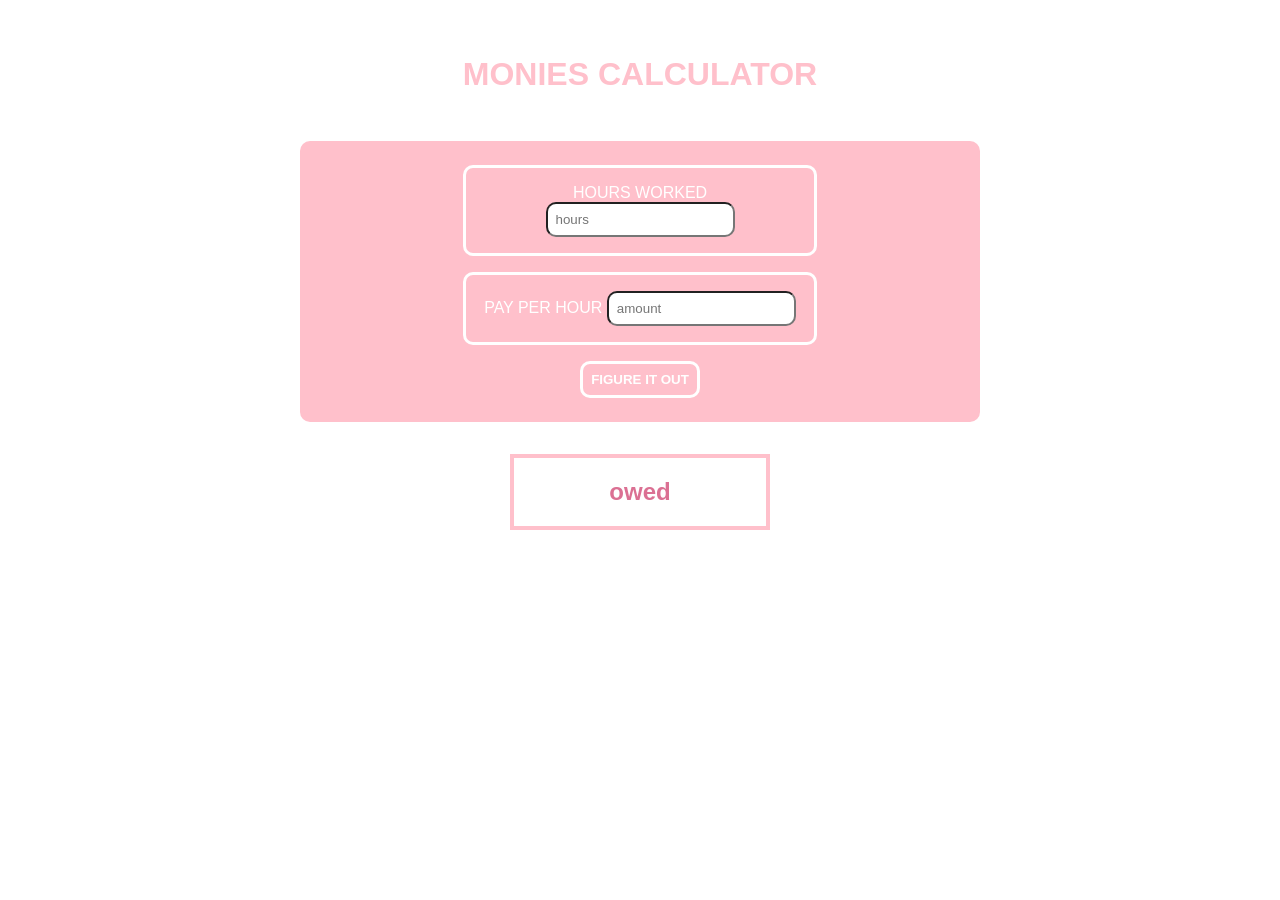
==== index.html @ dce036f6 "push remote" ====
<!DOCTYPE html>
<html lang="en">
<head>
    <meta charset="UTF-8">
    <meta http-equiv="X-UA-Compatible" content="IE=edge">
    <meta name="viewport" content="width=device-width, initial-scale=1.0">

    <link rel="stylesheet" href="style.css">
    <title>Document</title>
</head>
<body>

<header>
    <h1 class="headbox">Monies Calculator</h1>
</header>     


    <div class="box">
        <div class="hours">
            <label for="moneyCalc">HOURS WORKED</label>
            <input type="text" id="moneyCalc"  placeholder="hours">
        </div>
        <div class="pay">
            <label for="pay">PAY PER HOUR</label>
            <input type="text" id="pay"  placeholder="amount">
        </div>
        <button type="button" onClick="cal();">figure it out</button> 
    </div>
    </div>
    <div class="answer">
        <h2 class id="owed">owed</h2>
    </div>

    <script src="script.js"></script>
</body>
</html>
---- style.css ----
.box{
    background-color: pink;
    width:50%;
    margin:auto;
    text-align: center;
    padding:1.5rem;
    color:white;
    font-family: Arial, Helvetica, sans-serif;
    border-radius: 10px;

}

.headbox{
    color:pink;
    font-family:Arial, Helvetica, sans-serif;
    text-transform: uppercase;
    padding:3rem;
    text-align:center;
    margin:auto;
}


button{
    padding:.5rem;
    margin-top: 1rem;
    background-color:pink;
    border: white 3px solid;
    color:white;
    text-transform: uppercase;
    font-weight: 700;
    border-radius: 10px;

}

button:hover{
    background-color: white;
    color:pink;
}

input{
    padding:.5rem;
    border-radius: 10px;
}

.answer{
    border: pink 4px solid;
    width:20%;
    text-align: center;
    font-family: Arial, Helvetica, sans-serif;
    margin:auto;
    margin-top:2rem;
    color:palevioletred
}

.hours{
    border: white 3px solid;
    padding:1rem;
    width:50%;
    margin:auto auto 1rem;
    border-radius: 10px;
}

.pay{
    border: white 3px solid;
    padding:1rem;
    width:50%;
    margin:auto;
    border-radius: 10px;

}

@media only screen and (max-width: 750px) {
    input{
        width:30%;
    }

    .answer{
        padding:1rem;
        width:70%;
    }

    .hours.pay{
        width:90%;
    }

    .box{
        background-color: pink;
        width:85%;
        margin:auto;
        text-align: center;
        padding:1.5rem;
        color:white;
        font-family: Arial, Helvetica, sans-serif;
        border-radius: 10px;
    
    }




  }
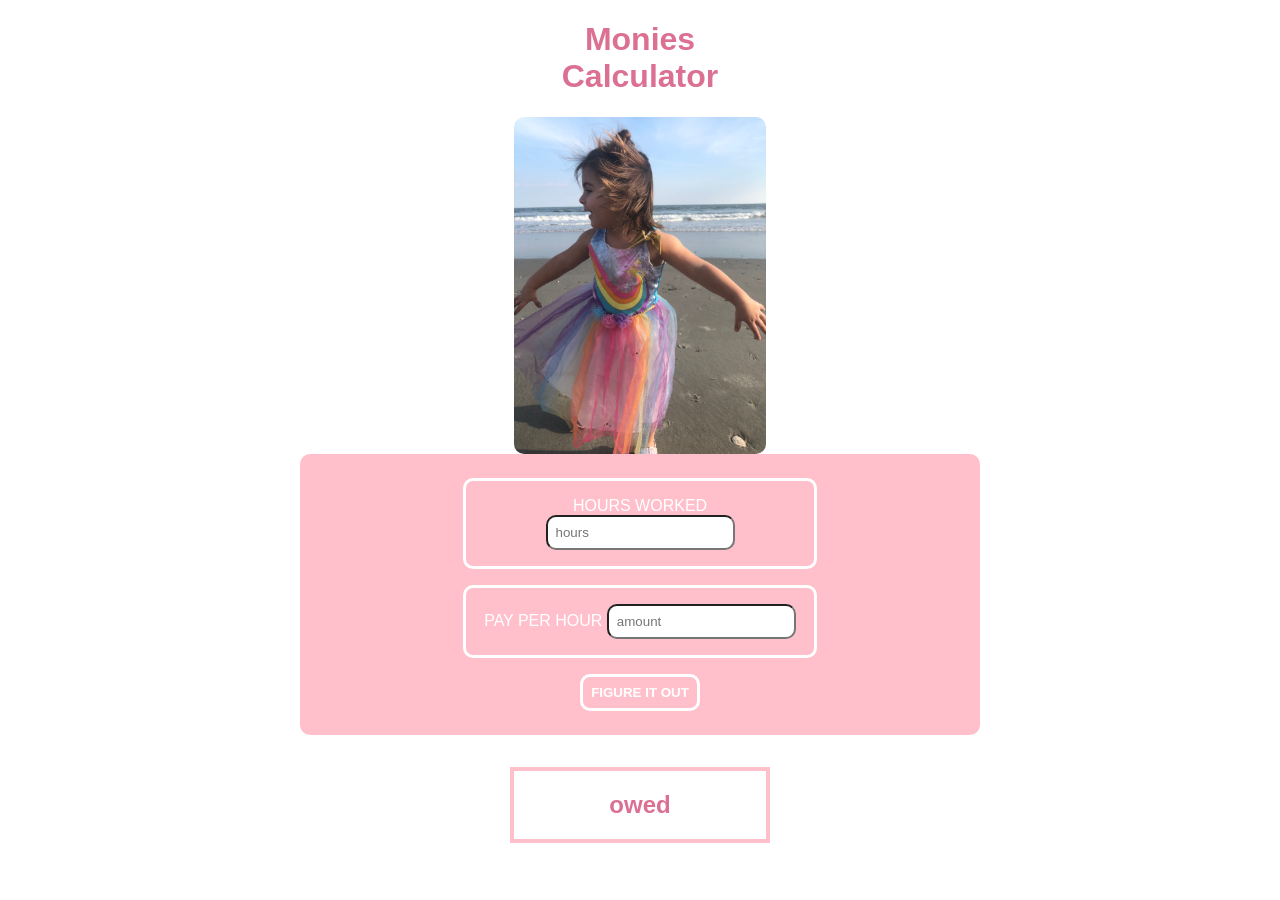
==== commit 3395a56f: "evie picture added" ====
--- a/index.html
+++ b/index.html
@@ -10,12 +10,13 @@
 </head>
 <body>
 
-<header>
-    <h1 class="headbox">Monies Calculator</h1>
-</header>     
+<div class="header">
+    <h1 class="title">Monies <br>Calculator</h1>
+    <img src="IMG_4347.jpg" alt="evie" class="pic">
+</div>
 
 
-    <div class="box">
+    <div class="box fifty">
         <div class="hours">
             <label for="moneyCalc">HOURS WORKED</label>
             <input type="text" id="moneyCalc"  placeholder="hours">
--- a/style.css
+++ b/style.css
@@ -10,14 +10,28 @@
 
 }
 
-.headbox{
-    color:pink;
-    font-family:Arial, Helvetica, sans-serif;
-    text-transform: uppercase;
-    padding:3rem;
-    text-align:center;
+.header{
+    width:50%;
+    display:block;
     margin:auto;
 }
+
+.title{
+    font-size: 2rem;
+    text-align: center;
+    font-family: Arial, Helvetica, sans-serif;
+    color:palevioletred
+}
+.pic{
+    width:40%;
+    display:block;
+    margin-bottom:2rem;
+    border-radius: 10px;
+    margin:auto;
+}
+
+
+
 
 
 button{
@@ -41,6 +55,8 @@
     padding:.5rem;
     border-radius: 10px;
 }
+
+
 
 .answer{
     border: pink 4px solid;
@@ -73,6 +89,25 @@
     input{
         width:30%;
     }
+    .header{
+        width:50%;
+        display:block;
+        margin-top:2rem;
+    }
+
+    .title{
+        font-size: 2rem;
+        text-align: center;
+        font-family: Arial, Helvetica, sans-serif;
+        color:palevioletred
+    }
+    .pic{
+        width:80%;
+        display:inline-block;
+        margin-bottom:2rem;
+        border-radius: 10px;
+        margin:auto;
+    }
 
     .answer{
         padding:1rem;
@@ -83,10 +118,17 @@
         width:90%;
     }
 
+    .header{
+        display: block;
+        text-align: center;
+
+    }
+
+
     .box{
         background-color: pink;
-        width:85%;
-        margin:auto;
+        width:70%;
+        margin:2rem auto;
         text-align: center;
         padding:1.5rem;
         color:white;
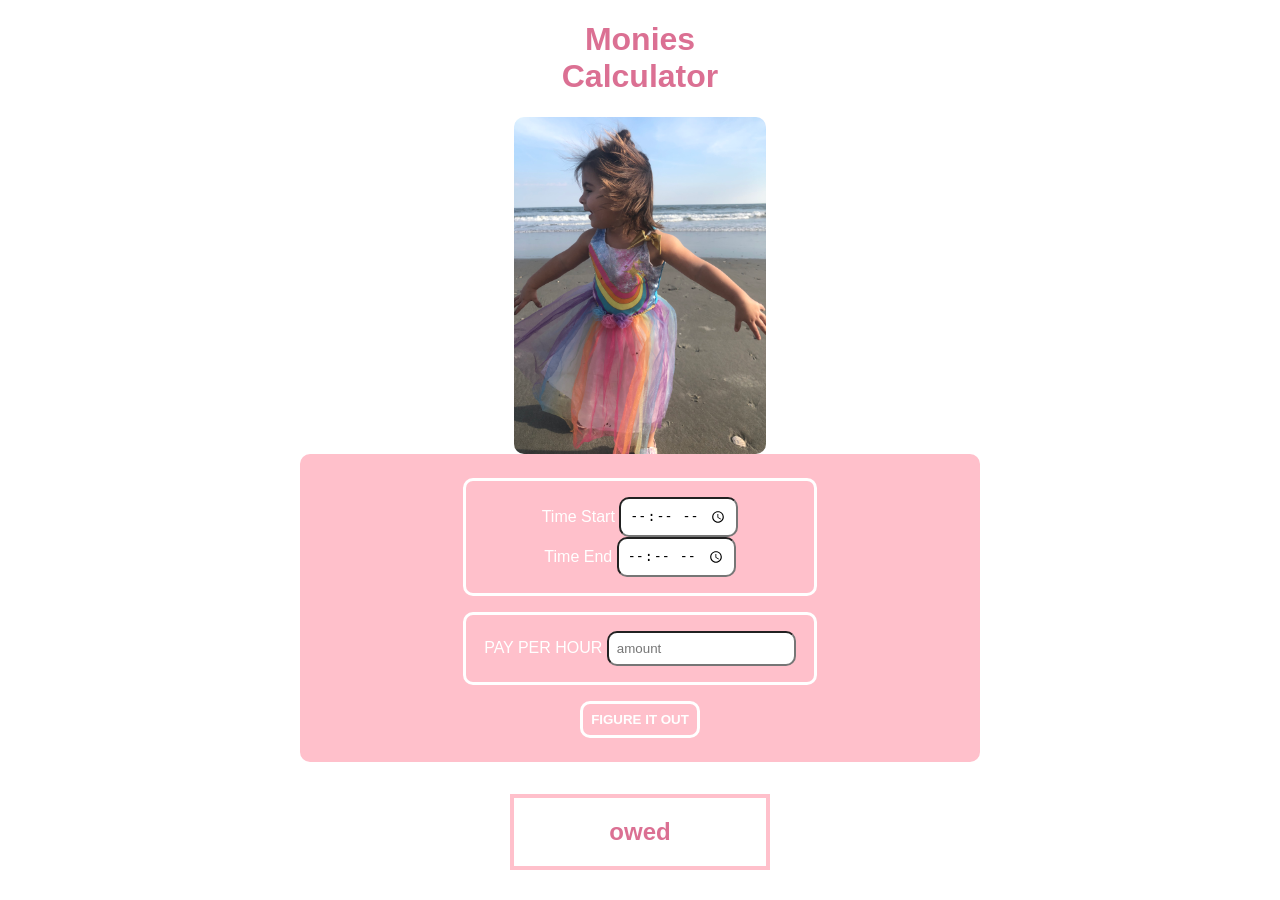
==== commit 15c19db5: "got time to change to a string" ====
--- a/index.html
+++ b/index.html
@@ -18,14 +18,17 @@
 
     <div class="box fifty">
         <div class="hours">
-            <label for="moneyCalc">HOURS WORKED</label>
-            <input type="text" id="moneyCalc"  placeholder="hours">
+            <label for="timeStart">Time Start</label>
+            <input type="time" id="timeStart">
+            <br>
+            <label for="timeEnd">Time End</label>
+            <input type="time" id="timeEnd">
         </div>
         <div class="pay">
             <label for="pay">PAY PER HOUR</label>
-            <input type="text" id="pay"  placeholder="amount">
+            <input type="number" id="pay"  placeholder="amount">
         </div>
-        <button type="button" onClick="cal();">figure it out</button> 
+        <button type="submit" id="button">figure it out</button> 
     </div>
     </div>
     <div class="answer">
